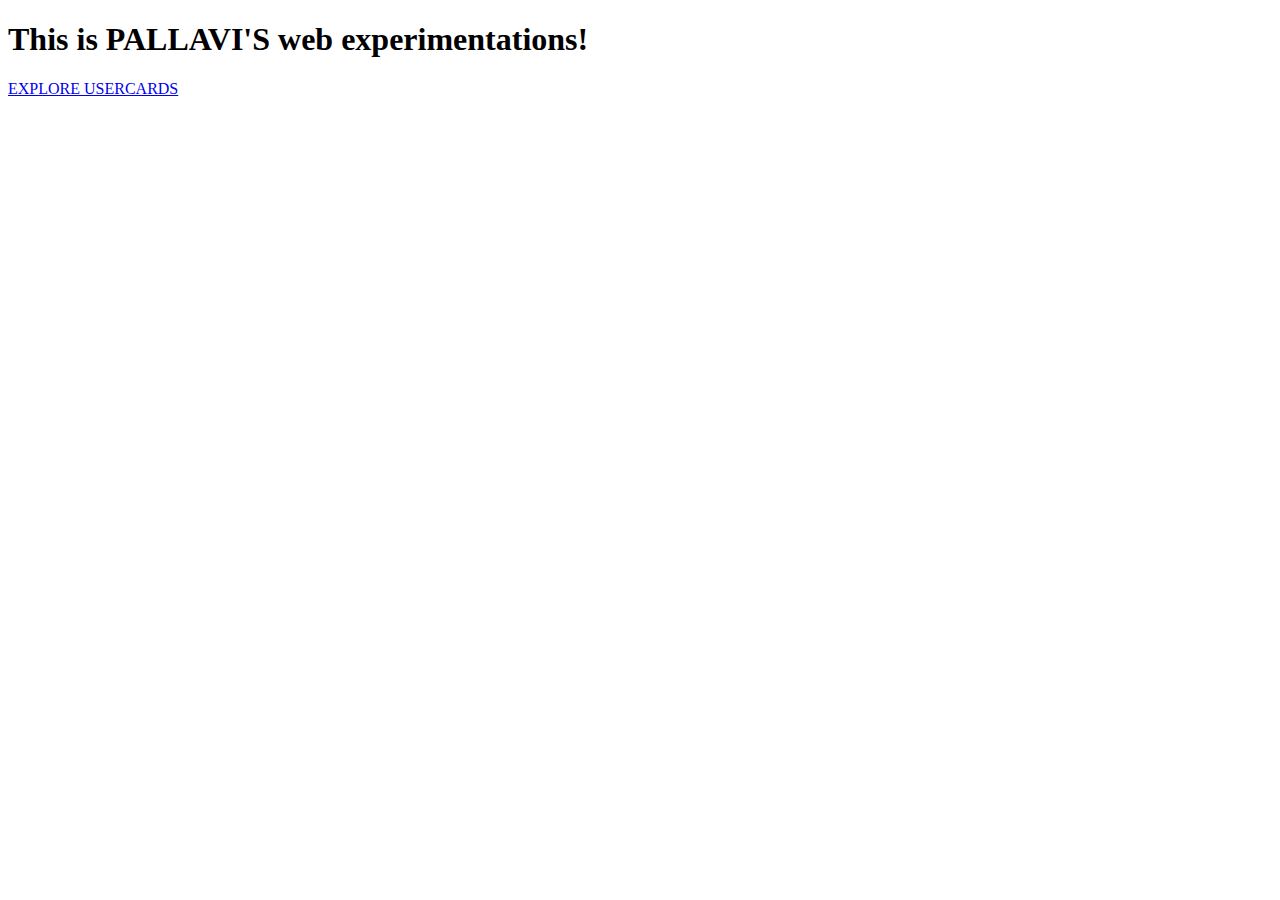
==== index.html @ 68fcd96a "6th commit" ====
<!DOCTYPE html>
<html lang="en">
<head>
    <meta charset="UTF-8">
    <meta name="viewport" content="width=device-width, initial-scale=1.0">
    <title>Document</title>
</head>
<body>
    <h1>This is PALLAVI'S web experimentations!</h1>
    <p><a href="user_card_1.html">EXPLORE USERCARDS</a></p>
</body>
</html>
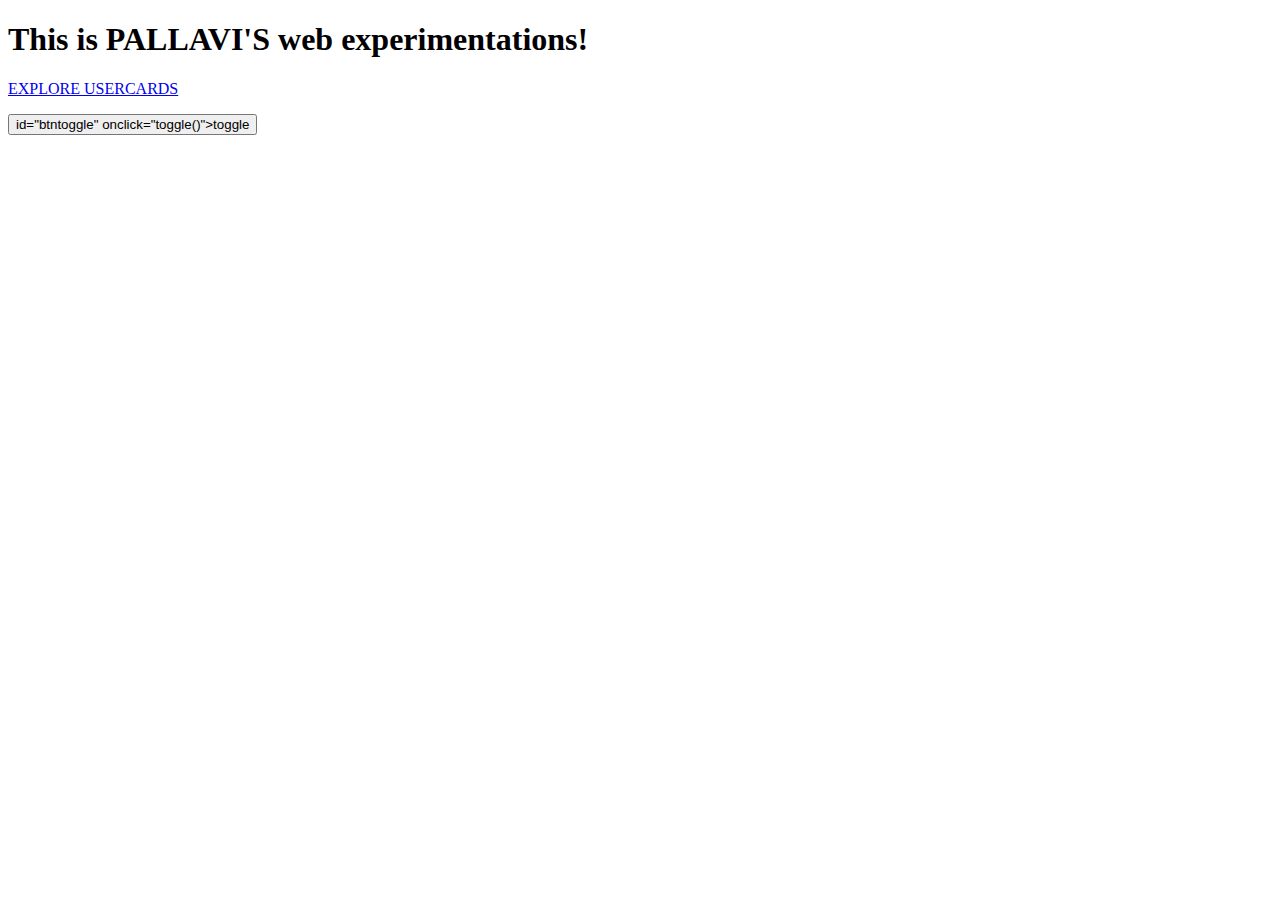
==== commit 6df9158e: "18" ====
--- a/index.html
+++ b/index.html
@@ -8,5 +8,11 @@
 <body>
     <h1>This is PALLAVI'S web experimentations!</h1>
     <p><a href="user_card_1.html">EXPLORE USERCARDS</a></p>
+
+
+    <button>
+        id="btntoggle"
+        onclick="toggle()">toggle
+    </button>
 </body>
 </html>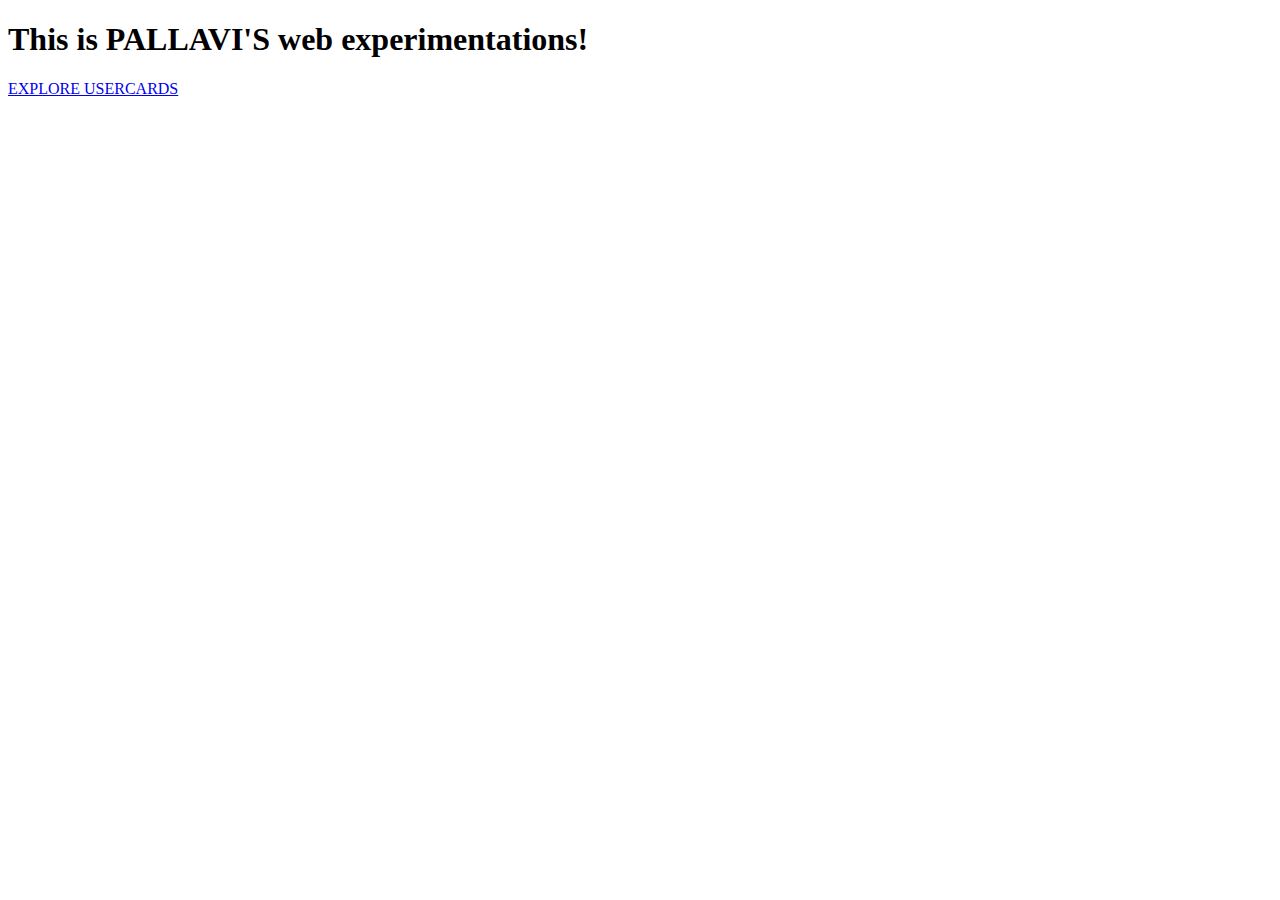
==== commit d3f082d1: "20" ====
--- a/index.html
+++ b/index.html
@@ -8,11 +8,5 @@
 <body>
     <h1>This is PALLAVI'S web experimentations!</h1>
     <p><a href="user_card_1.html">EXPLORE USERCARDS</a></p>
-
-
-    <button>
-        id="btntoggle"
-        onclick="toggle()">toggle
-    </button>
 </body>
 </html>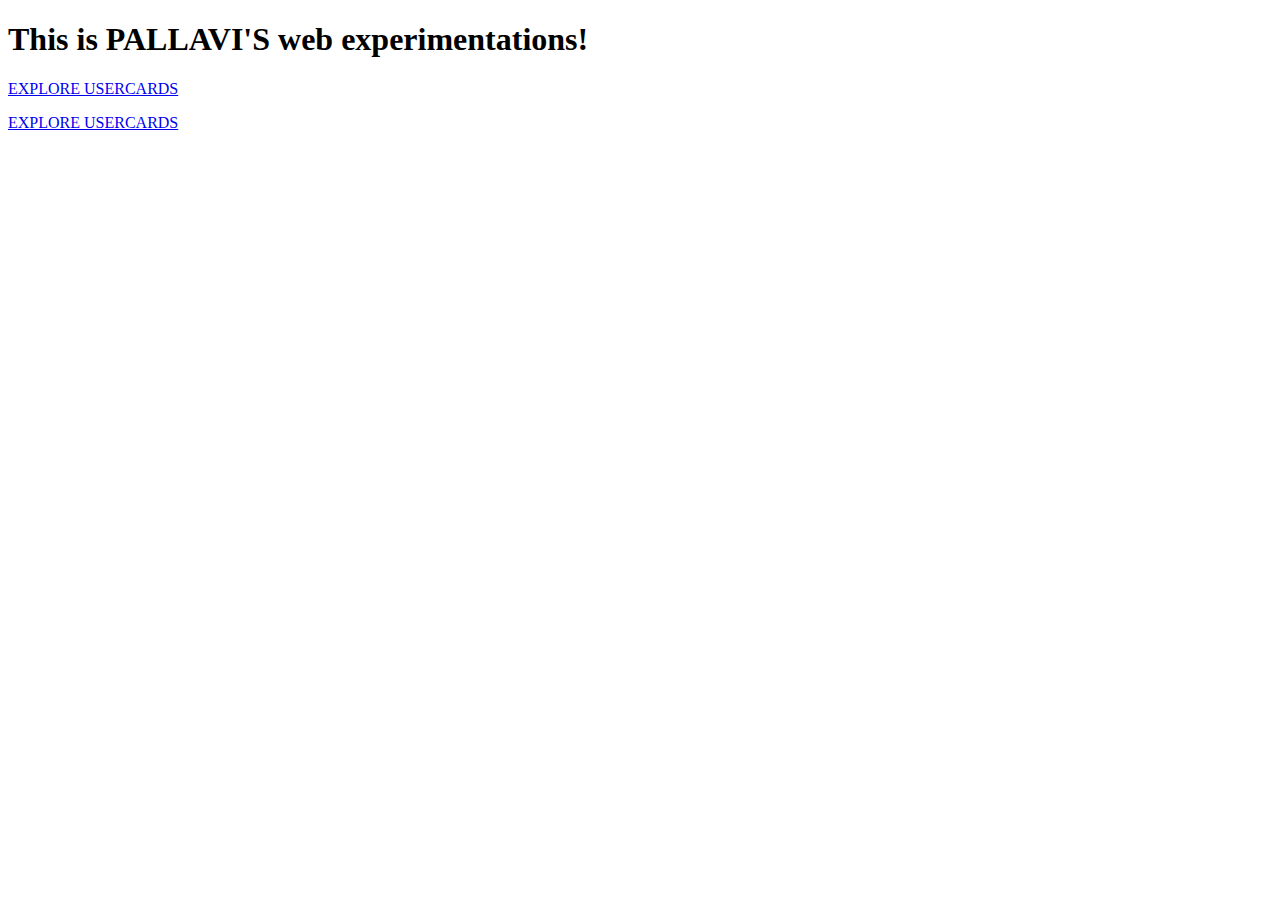
==== commit 5792141f: "23" ====
--- a/index.html
+++ b/index.html
@@ -8,5 +8,6 @@
 <body>
     <h1>This is PALLAVI'S web experimentations!</h1>
     <p><a href="user_card_1.html">EXPLORE USERCARDS</a></p>
+    <p><a href="user_card_2.html">EXPLORE USERCARDS</a></p>
 </body>
 </html>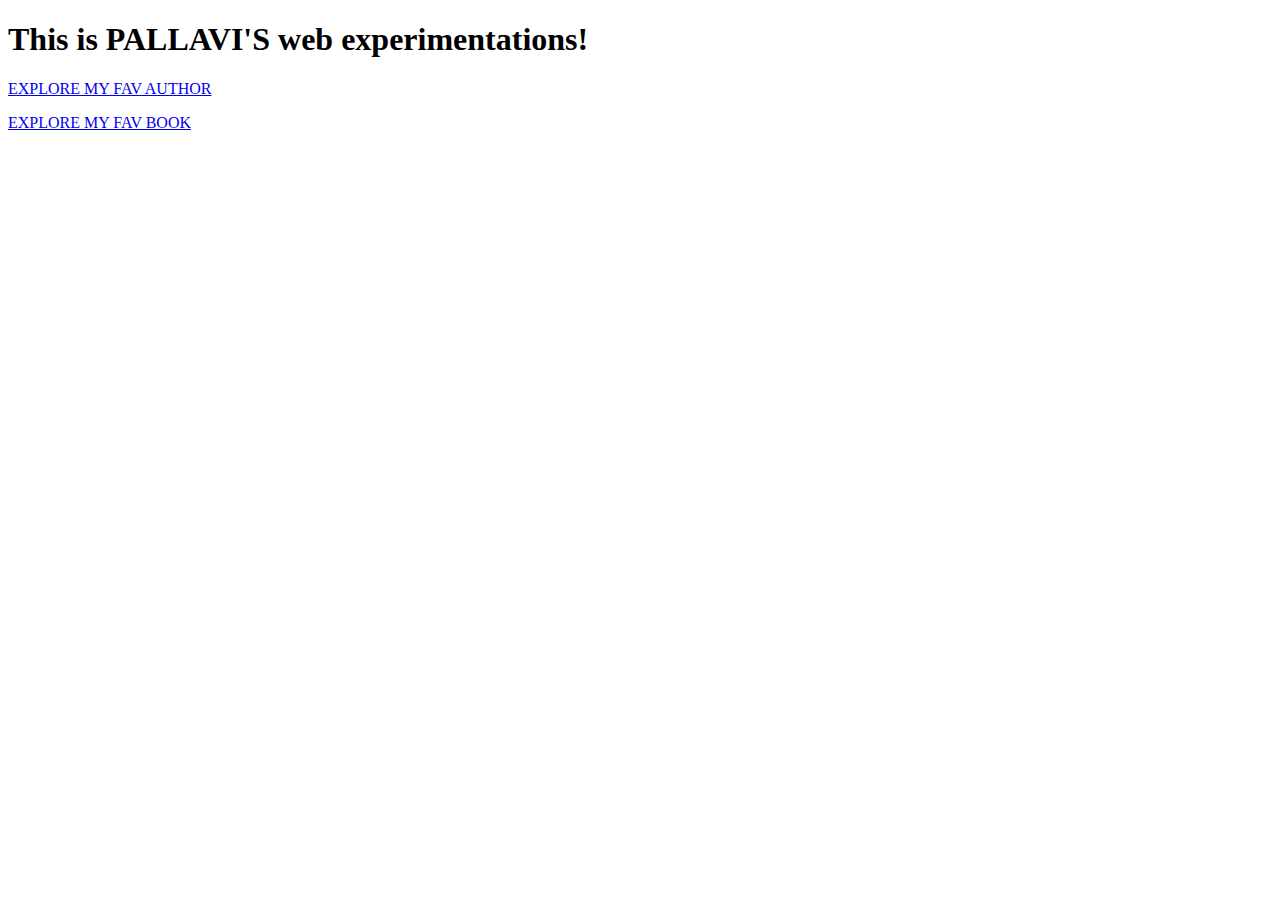
==== commit 42b7726e: "24" ====
--- a/index.html
+++ b/index.html
@@ -7,7 +7,7 @@
 </head>
 <body>
     <h1>This is PALLAVI'S web experimentations!</h1>
-    <p><a href="user_card_1.html">EXPLORE USERCARDS</a></p>
-    <p><a href="user_card_2.html">EXPLORE USERCARDS</a></p>
+    <p><a href="user_card_1.html">EXPLORE MY FAV AUTHOR</a></p>
+    <p><a href="user_card_2.html">EXPLORE MY FAV BOOK</a></p>
 </body>
 </html>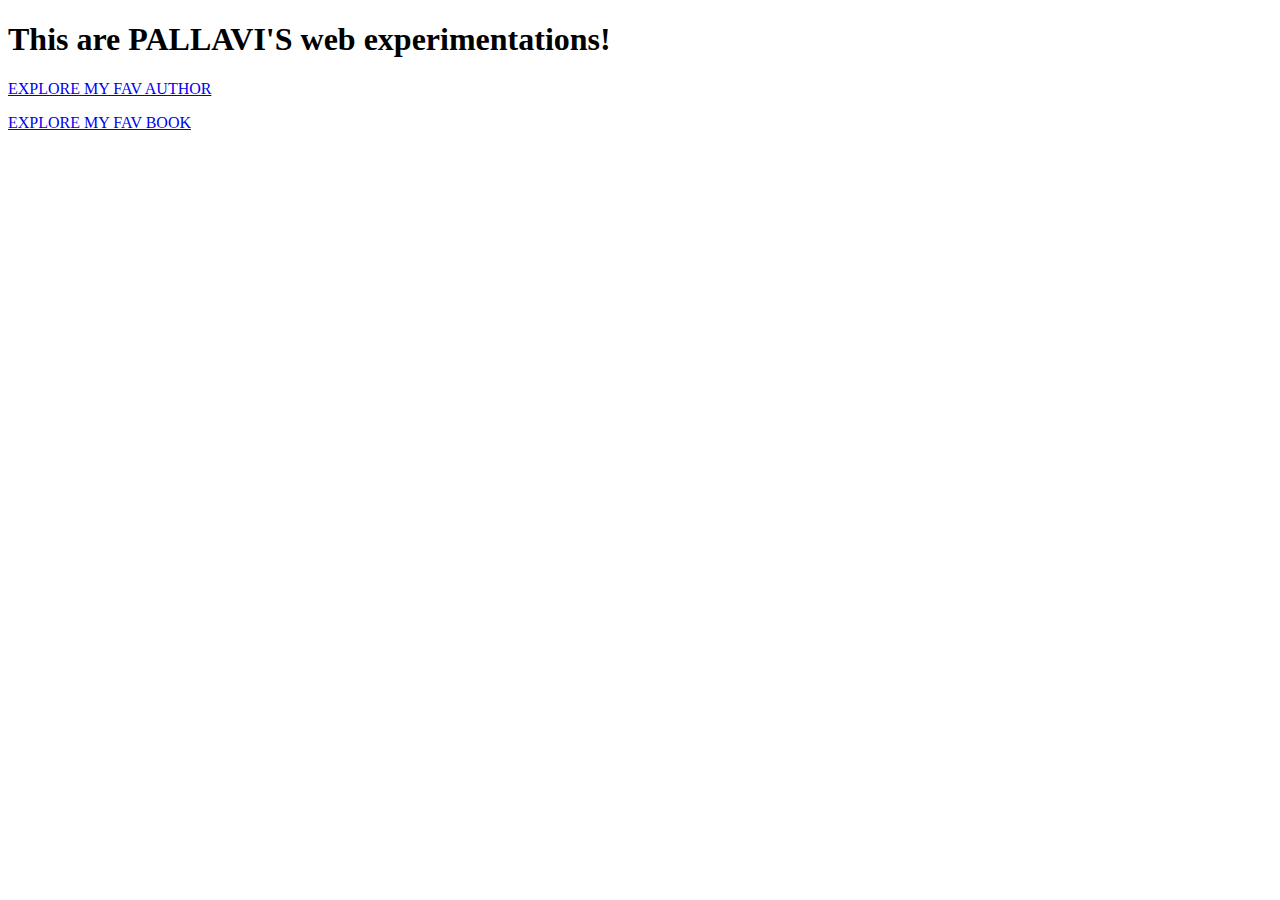
==== commit 73785656: "33" ====
--- a/index.html
+++ b/index.html
@@ -6,7 +6,7 @@
     <title>Document</title>
 </head>
 <body>
-    <h1>This is PALLAVI'S web experimentations!</h1>
+    <h1>This are PALLAVI'S web experimentations!</h1>
     <p><a href="user_card_1.html">EXPLORE MY FAV AUTHOR</a></p>
     <p><a href="user_card_2.html">EXPLORE MY FAV BOOK</a></p>
 </body>
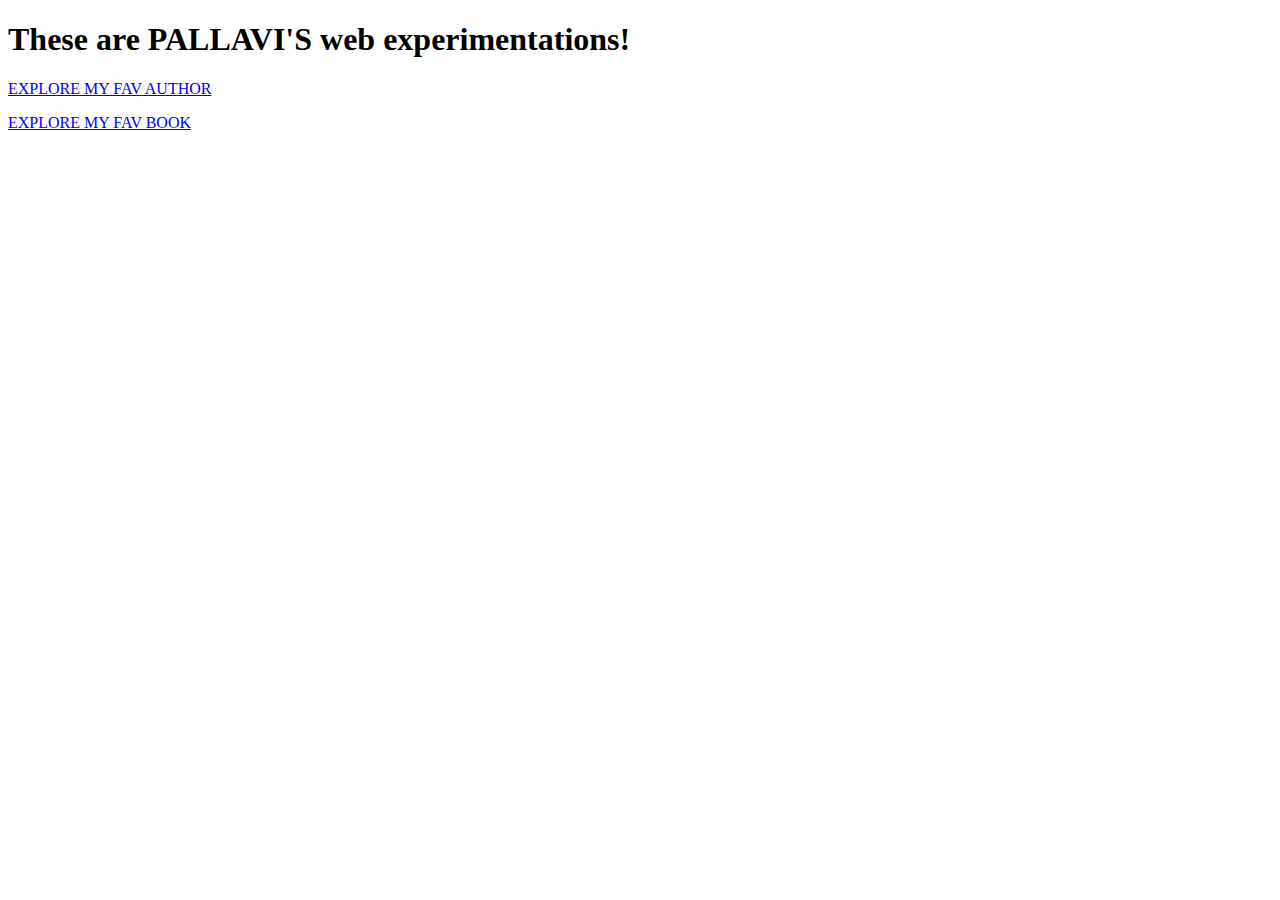
==== commit 49b93ad9: "34" ====
--- a/index.html
+++ b/index.html
@@ -6,7 +6,7 @@
     <title>Document</title>
 </head>
 <body>
-    <h1>This are PALLAVI'S web experimentations!</h1>
+    <h1>These are PALLAVI'S web experimentations!</h1>
     <p><a href="user_card_1.html">EXPLORE MY FAV AUTHOR</a></p>
     <p><a href="user_card_2.html">EXPLORE MY FAV BOOK</a></p>
 </body>
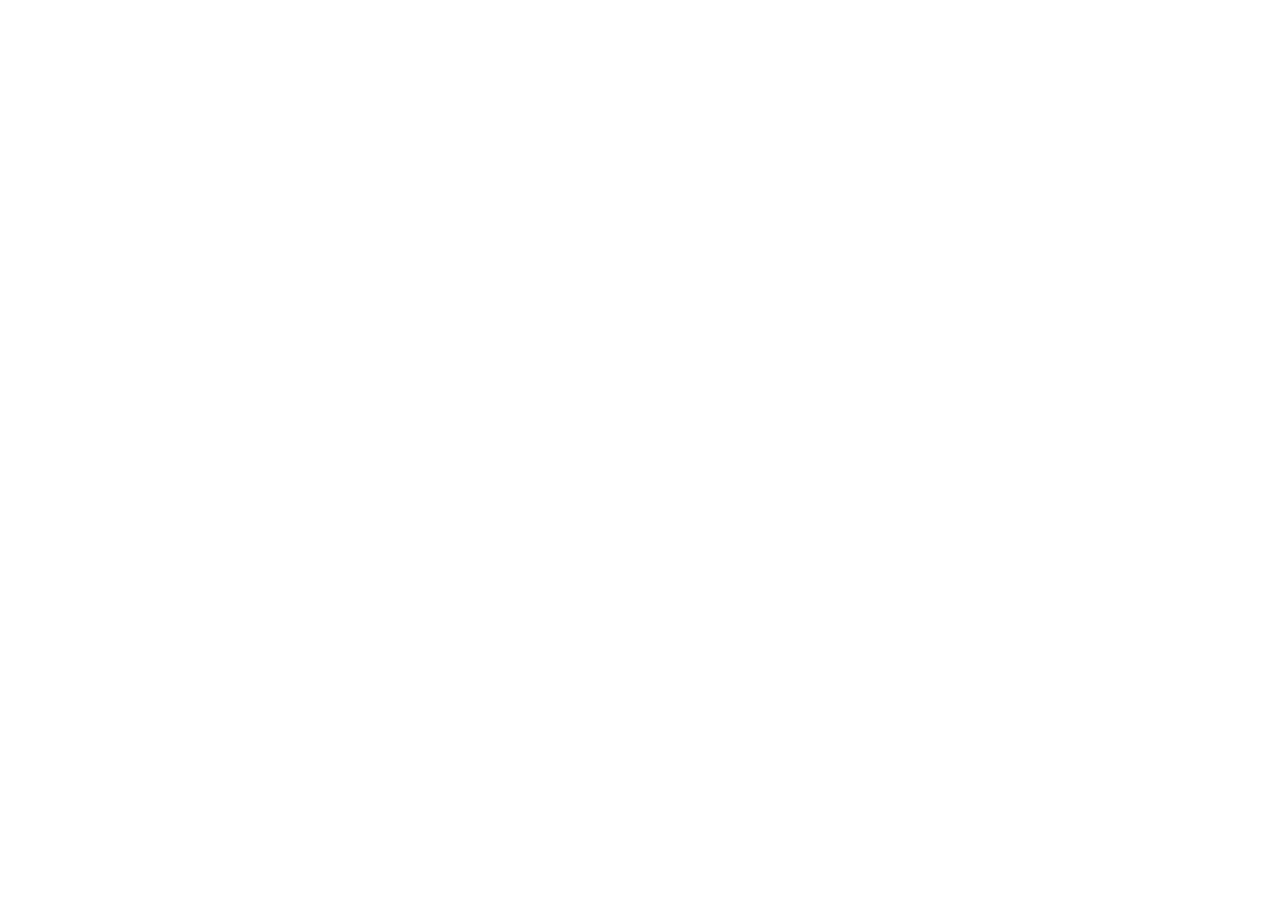
==== commit 7776d707: "Update index.html" ====
--- a/index.html
+++ b/index.html
@@ -6,8 +6,9 @@
     <title>Document</title>
 </head>
 <body>
-    <h1>These are PALLAVI'S web experimentations!</h1>
+    <!--<h1>These are PALLAVI'S web experimentations!</h1>
     <p><a href="user_card_1.html">EXPLORE MY FAV AUTHOR</a></p>
-    <p><a href="user_card_2.html">EXPLORE MY FAV BOOK</a></p>
+    <p><a href="user_card_2.html">EXPLORE MY FAV BOOK</a></p>-->
+    
 </body>
-</html>+</html>
